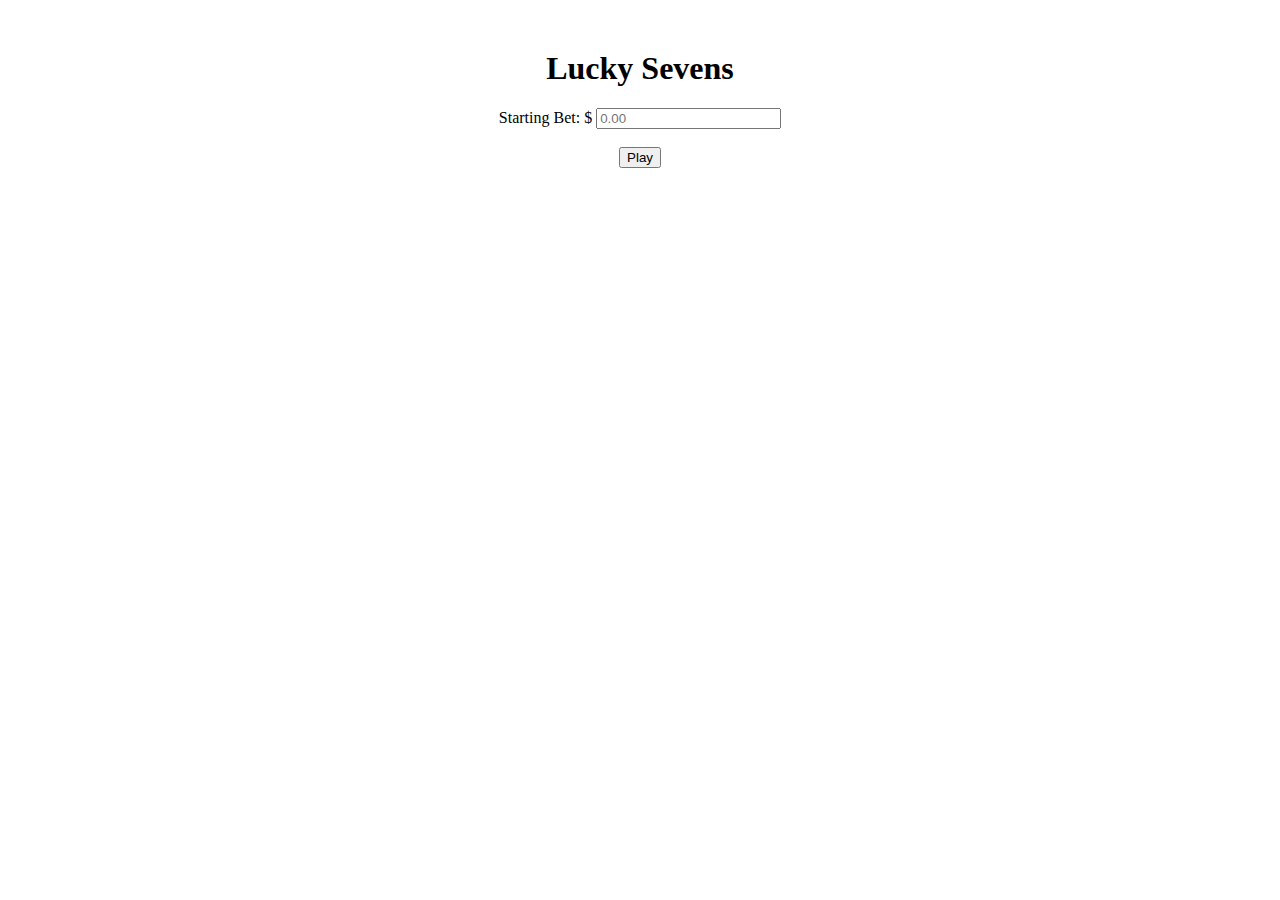
==== luckySevens.html @ fbc76415 "initial commit" ====
<!DOCTYPE html>
<html lang="en">

<head>
  <meta charset="UTF-8">
  <meta name="viewport" content="width=device-width, initial-scale=1.0">
  <title>Lucky Sevens</title>
  <!-- Bootstrap CDN copied from https://getbootstrap.com/docs/4.1/getting-started/introduction/ -->
  <link rel="stylesheet" href="https://stackpath.bootstrapcdn.com/bootstrap/4.1.3/css/bootstrap.min.css"
    integrity="sha384-MCw98/SFnGE8fJT3GXwEOngsV7Zt27NXFoaoApmYm81iuXoPkFOJwJ8ERdknLPMO" crossorigin="anonymous">
  <link rel="stylesheet" href="css/style.css" type="text/css" />
</head>

<body>
  <div class="container">
    <h1 class="py-4">Lucky Sevens</h1>
    <div class="py-1">
    <label>Starting Bet: $</label>
    <input id="bet" type="text" placeholder="0.00" name="bet">
    </div>
    <br>
    <button id="play" class="btn btn-primary">Play</button>
  </div>
  </div>
  </div>
</body>

</html>
---- css/style.css ----
.container {
  text-align: center;
  margin-top: 50px;
  margin-bottom: 50px;
}
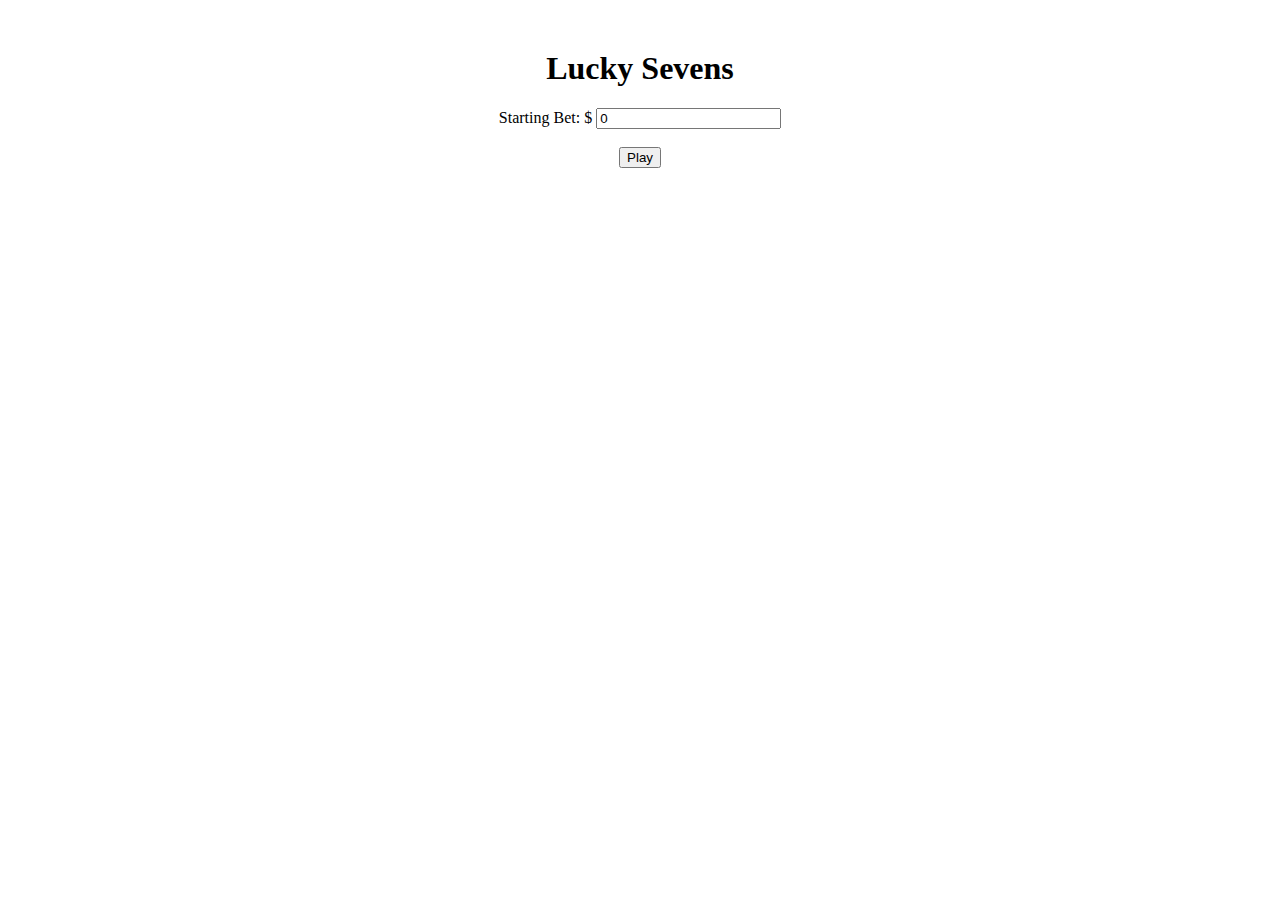
==== commit 56dbee62: "working app" ====
--- a/luckySevens.html
+++ b/luckySevens.html
@@ -15,14 +15,38 @@
   <div class="container">
     <h1 class="py-4">Lucky Sevens</h1>
     <div class="py-1">
-    <label>Starting Bet: $</label>
-    <input id="bet" type="text" placeholder="0.00" name="bet">
+      <form action=""></form>
+      <label>Starting Bet: $</label>
+      <input id="bet" type="number" placeholder="0.00" name="quantity" value="0">
     </div>
     <br>
-    <button id="play" class="btn btn-primary">Play</button>
+    <button id="play" class="btn btn-primary mb-5" onclick="playGame()">Play</button>
+    <table class="table table-striped table-bordered" id="table1" style="display:none">
+      <thead>
+          <th colspan="2">Results</th>
+      </thead>
+      <tbody>
+        <tr>
+          <td>Starting Bet</td>
+          <td id="initialBet"></td>
+        </tr>
+        <tr>
+          <td>Total Rolls Before Going Broke</td>
+          <td id="totalRollCount"></td>
+        </tr>
+        <tr>
+          <td>Highest Amount Won</td>
+          <td id="maxWon"></td>
+        </tr>
+        <tr>
+          <td>Roll Count at Highest Amount Won</td>
+          <td id="rollCountMax"></td>
+        </tr>
+      </tbody>
+    </table>
   </div>
-  </div>
-  </div>
+
+  <script type="text/javascript" src="javascript/app.js"></script>
 </body>
 
 </html>--- a/css/style.css
+++ b/css/style.css
@@ -3,3 +3,7 @@
   margin-top: 50px;
   margin-bottom: 50px;
 }
+.table {
+  margin: auto;
+  width: 50%;
+}